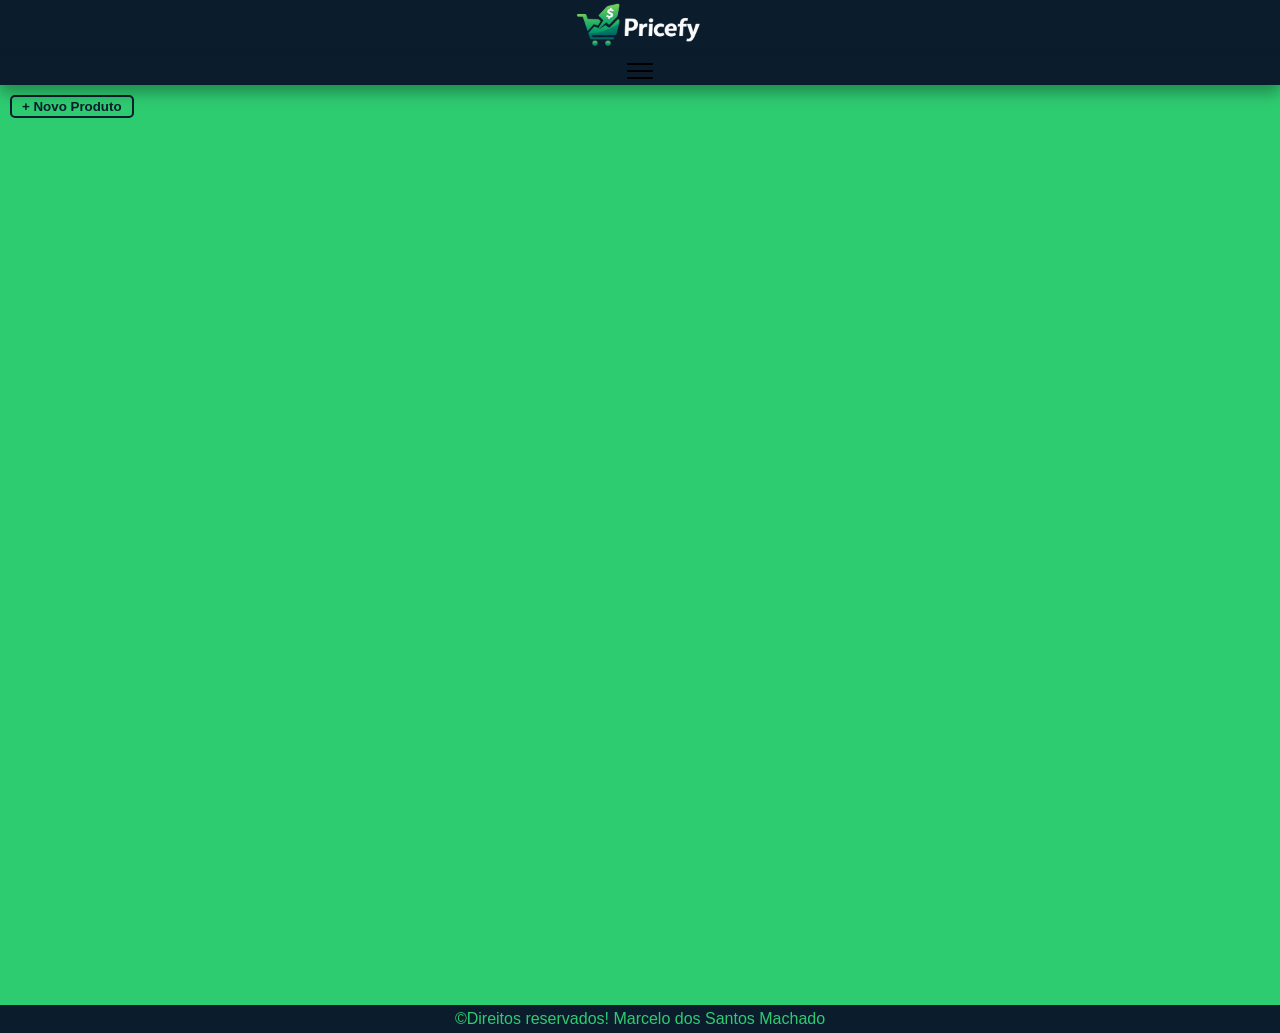
==== Home.html @ 42d6fc71 "Feat: Adicionando arquivos da página home" ====
<!DOCTYPE html>
<html lang="pt-br">

<head>
    <meta charset="UTF-8">
    <meta name="viewport" content="width=device-width, initial-scale=1.0">
    <link rel="stylesheet" href="home.css">
    <title>Pricefy - Lista de Compras</title>
</head>

<body>
    <main>
        <header>
            <div id="logo-div"><img src="img/pricefy-logo.png" alt="Logo pricefy" id="logo"></div>
            <button onclick="menu()" id="menu-Btn"><img src="img/menu-open.png" alt=""></button>
            <ol id="menu">
                <li><a href="#">Produtos</a></li>
                <li><a href="#">Preços</a></li>
                <li><a href="#">Mercados</a></li>
                <li><a href="#">Perfil</a></li>
                <li><a href="#">Sair</a></li>
            </ol>
        </header>
        <section id="home">
            <button id="home-btn"><strong>+ Novo Produto</strong></button>
            <section id="lista-content"></section>
        </section>
    </main>

    <footer>
        <p>&copy;Direitos reservados! Marcelo dos Santos Machado</p>
    </footer>

    <script src="index.js"></script>
</body>

</html>
---- home.css ----
* {
  --AzulEscuro: #0b1c2d;
  --VerdeEconomia: #2ecc71;
  --Branco: #ffffff;
  --CinzaSuave: #f4f6f8;

  margin: 0px;
  padding: 0px;
  font-family: Arial, Helvetica, sans-serif;
}

main {
  max-width: 100dvw;
  min-height: 100dvh;
}

header {
  max-width: 100%;
  background-color: var(--AzulEscuro);
}

#logo-div {
  display: flex;
  flex-flow: row nowrap;
  justify-content: center;
  align-items: center;
}
#logo {
  height: 50px;
  align-self: center;
}

#menu {
  display: none;
  z-index: 999;
  text-align: center;
}

#menu li {
  padding: 3px 0px;
  font-weight: bold;
}
#menu li:hover {
  text-decoration: underline;
  color: var(--VerdeEconomia);
  transition: 0.5s;
}

#menu a {
  color: var(--VerdeEconomia);
  text-decoration: none;
}

#menu-Btn {
  width: 100%;
  height: 30px;

  border: 1px solid var(--AzulEscuro);
  border-radius: 0px;
  color: var(--VerdeEconomia);
  background-color: var(--AzulEscuro);
  box-shadow: 0px 8px 15px rgba(0, 0, 0, 0.315);
  transform: translate(0px, 5px);
  cursor: pointer;
}

#home {
  background-color: var(--VerdeEconomia);
  min-height: 100dvh;
  padding: 10px;
}

#home-btn {
  border: 2px solid var(--AzulEscuro);
  background-color: var(--VerdeEconomia);
  color: var(--AzulEscuro);
  border-radius: 5px;
  padding: 2px 10px;
}

#home-btn:hover {
  border: 2px solid var(--AzulEscuro);
  background-color: var(--AzulEscuro);
  color: #2ecc71;
  cursor: pointer;
  transition: 0.5s;
}
footer {
  background-color: var(--AzulEscuro);
  color: var(--VerdeEconomia);
  text-align: center;
  padding: 5px 0px;
}
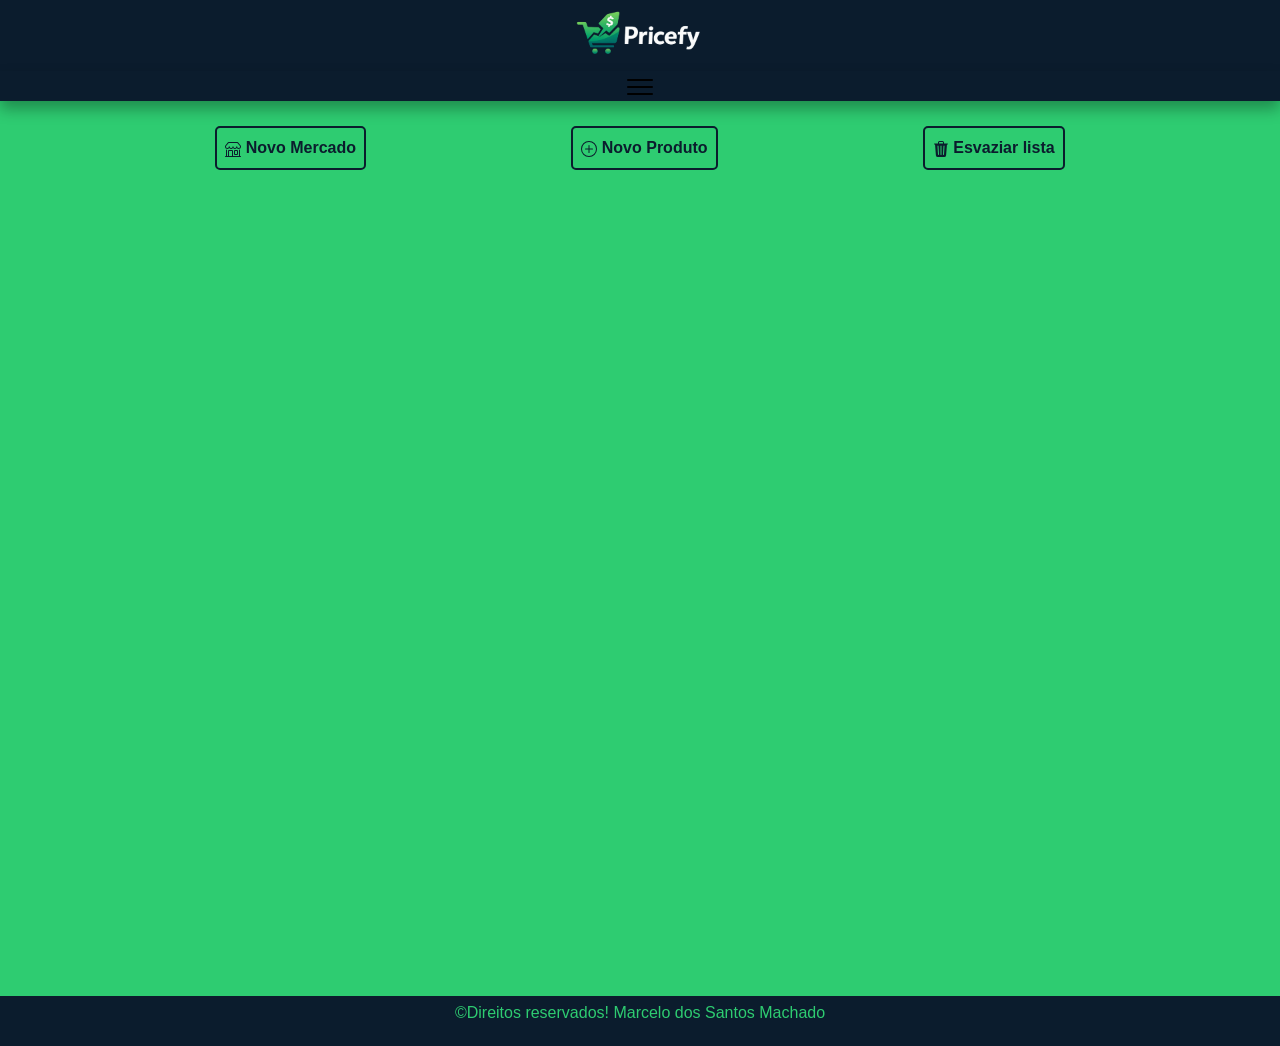
==== commit 8e81e9cd: "Feat: Adding route for pages" ====
--- a/Home.html
+++ b/Home.html
@@ -5,6 +5,8 @@
     <meta charset="UTF-8">
     <meta name="viewport" content="width=device-width, initial-scale=1.0">
     <link rel="stylesheet" href="home.css">
+    <link href="https://cdn.jsdelivr.net/npm/bootstrap@5.3.8/dist/css/bootstrap.min.css" rel="stylesheet"
+        integrity="sha384-sRIl4kxILFvY47J16cr9ZwB07vP4J8+LH7qKQnuqkuIAvNWLzeN8tE5YBujZqJLB" crossorigin="anonymous">
     <title>Pricefy - Lista de Compras</title>
 </head>
 
@@ -14,15 +16,31 @@
             <div id="logo-div"><img src="img/pricefy-logo.png" alt="Logo pricefy" id="logo"></div>
             <button onclick="menu()" id="menu-Btn"><img src="img/menu-open.png" alt=""></button>
             <ol id="menu">
-                <li><a href="#">Produtos</a></li>
-                <li><a href="#">Preços</a></li>
-                <li><a href="#">Mercados</a></li>
+                <li><a href="preco/preco.html">Preços</a></li>
+                <li><a href="mercado/mercado.html">Mercados</a></li>
                 <li><a href="#">Perfil</a></li>
-                <li><a href="#">Sair</a></li>
+                <li><a href="auth/Auth.html" onclick="logout()">Sair</a></li>
             </ol>
         </header>
         <section id="home">
-            <button id="home-btn"><strong>+ Novo Produto</strong></button>
+            <nav id="btn-nav">
+                <button id="btn-new-market"><strong><svg xmlns="http://www.w3.org/2000/svg" width="16" height="16"
+                            fill="currentColor" class="bi bi-shop" viewBox="0 0 16 16">
+                            <path
+                                d="M2.97 1.35A1 1 0 0 1 3.73 1h8.54a1 1 0 0 1 .76.35l2.609 3.044A1.5 1.5 0 0 1 16 5.37v.255a2.375 2.375 0 0 1-4.25 1.458A2.37 2.37 0 0 1 9.875 8 2.37 2.37 0 0 1 8 7.083 2.37 2.37 0 0 1 6.125 8a2.37 2.37 0 0 1-1.875-.917A2.375 2.375 0 0 1 0 5.625V5.37a1.5 1.5 0 0 1 .361-.976zm1.78 4.275a1.375 1.375 0 0 0 2.75 0 .5.5 0 0 1 1 0 1.375 1.375 0 0 0 2.75 0 .5.5 0 0 1 1 0 1.375 1.375 0 1 0 2.75 0V5.37a.5.5 0 0 0-.12-.325L12.27 2H3.73L1.12 5.045A.5.5 0 0 0 1 5.37v.255a1.375 1.375 0 0 0 2.75 0 .5.5 0 0 1 1 0M1.5 8.5A.5.5 0 0 1 2 9v6h1v-5a1 1 0 0 1 1-1h3a1 1 0 0 1 1 1v5h6V9a.5.5 0 0 1 1 0v6h.5a.5.5 0 0 1 0 1H.5a.5.5 0 0 1 0-1H1V9a.5.5 0 0 1 .5-.5M4 15h3v-5H4zm5-5a1 1 0 0 1 1-1h2a1 1 0 0 1 1 1v3a1 1 0 0 1-1 1h-2a1 1 0 0 1-1-1zm3 0h-2v3h2z" />
+                        </svg> Novo Mercado</strong></button>
+                <button id="btn-new-product"><strong><svg xmlns="http://www.w3.org/2000/svg" width="16" height="16"
+                            fill="currentColor" class="bi bi-plus-circle" viewBox="0 0 16 16">
+                            <path d="M8 15A7 7 0 1 1 8 1a7 7 0 0 1 0 14m0 1A8 8 0 1 0 8 0a8 8 0 0 0 0 16" />
+                            <path
+                                d="M8 4a.5.5 0 0 1 .5.5v3h3a.5.5 0 0 1 0 1h-3v3a.5.5 0 0 1-1 0v-3h-3a.5.5 0 0 1 0-1h3v-3A.5.5 0 0 1 8 4" />
+                        </svg> Novo Produto</strong></button>
+                <button id="resetar-lista" onclick="deleteAllProduct()"><strong><svg xmlns="http://www.w3.org/2000/svg"
+                            width="16" height="16" fill="currentColor" class="bi bi-trash3-fill" viewBox="0 0 16 16">
+                            <path
+                                d="M11 1.5v1h3.5a.5.5 0 0 1 0 1h-.538l-.853 10.66A2 2 0 0 1 11.115 16h-6.23a2 2 0 0 1-1.994-1.84L2.038 3.5H1.5a.5.5 0 0 1 0-1H5v-1A1.5 1.5 0 0 1 6.5 0h3A1.5 1.5 0 0 1 11 1.5m-5 0v1h4v-1a.5.5 0 0 0-.5-.5h-3a.5.5 0 0 0-.5.5M4.5 5.029l.5 8.5a.5.5 0 1 0 .998-.06l-.5-8.5a.5.5 0 1 0-.998.06m6.53-.528a.5.5 0 0 0-.528.47l-.5 8.5a.5.5 0 0 0 .998.058l.5-8.5a.5.5 0 0 0-.47-.528M8 4.5a.5.5 0 0 0-.5.5v8.5a.5.5 0 0 0 1 0V5a.5.5 0 0 0-.5-.5" />
+                        </svg> Esvaziar lista</strong></button>
+            </nav>
             <section id="lista-content"></section>
         </section>
     </main>
@@ -31,6 +49,79 @@
         <p>&copy;Direitos reservados! Marcelo dos Santos Machado</p>
     </footer>
 
+    <!--MODAL PRODUCT-->
+    <div class="modal" tabindex="-1" id="modalProduct">
+        <div class="modal-dialog">
+            <div class="modal-content">
+                <div class="modal-header">
+                    <h5 class="modal-title">Cadastrar novo produto</h5>
+                </div>
+                <div class="modal-body">
+                    <form class="form-modal">
+                        <label for="nameProduct">Nome do Produto</label>
+                        <input type="text" name="nameProduct" id="nameProduct">
+                    </form>
+                    <div id="btn-modal">
+                        <button type="button" id="btn-save-modal-product"
+                            class="btn-save-modal"><strong>Salvar</strong></button>
+                        <button type="button" data-bs-dismiss="modal" aria-label="Close" id="btn-cancel-modal-product"
+                            class="btn-cancel-modal"><strong>Cancelar</strong></button>
+                    </div>
+                </div>
+            </div>
+        </div>
+    </div>
+
+    <!--MODAL PRICE-->
+    <div class="modal" tabindex="-1" id="modalMarket">
+        <div class="modal-dialog">
+            <div class="modal-content">
+                <div class="modal-header">
+                    <h5 class="modal-title">Cadastrar novo mercado</h5>
+                </div>
+                <div class="modal-body">
+                    <form class="form-modal">
+                        <label for="nameMarket">Nome do Mercado</label>
+                        <input type="text" name="nameMarket" id="nameMarket">
+                    </form>
+                    <div id="btn-modal">
+                        <button type="button" id="btn-save-modal-market"
+                            class="btn-save-modal"><strong>Salvar</strong></button>
+                        <button type="button" data-bs-dismiss="modal" aria-label="Close" id="btn-cancel-modal-market"
+                            class="btn-cancel-modal"><strong>Cancelar</strong></button>
+                    </div>
+                </div>
+            </div>
+        </div>
+    </div>
+
+    <div class="modal" tabindex="-1" id="modalPrice">
+        <div class="modal-dialog">
+            <div class="modal-content">
+                <div class="modal-header">
+                    <h5 class="modal-title">Cadastrar novo Preço</h5>
+                </div>
+                <div class="modal-body">
+                    <form class="form-modal">
+                        <label for="vlProduct">Valor R$</label>
+                        <input type="number" name="vlProduct" id="vlProduct">
+                        <select name="selectMarket" id="selectMarket"></select>
+                    </form>
+                    <div id="btn-modal">
+                        <button type="button" id="btn-save-modal-price"
+                            class="btn-save-modal"><strong>Salvar</strong></button>
+                        <button type="button" data-bs-dismiss="modal" aria-label="Close" id="btn-cancel-modal-price"
+                            class="btn-cancel-modal"><strong>Cancelar</strong></button>
+                    </div>
+                </div>
+            </div>
+        </div>
+    </div>
+
+
+    <script src="https://cdn.jsdelivr.net/npm/bootstrap@5.3.8/dist/js/bootstrap.bundle.min.js"
+        integrity="sha384-FKyoEForCGlyvwx9Hj09JcYn3nv7wiPVlz7YYwJrWVcXK/BmnVDxM+D2scQbITxI"
+        crossorigin="anonymous"></script>
     <script src="index.js"></script>
 </body>
 
--- a/home.css
+++ b/home.css
@@ -3,6 +3,7 @@
   --VerdeEconomia: #2ecc71;
   --Branco: #ffffff;
   --CinzaSuave: #f4f6f8;
+  --Vermelho: #ff2c2c;
 
   margin: 0px;
   padding: 0px;
@@ -26,18 +27,30 @@
   align-items: center;
 }
 #logo {
+  margin: 8px 0px;
   height: 50px;
   align-self: center;
 }
-
+#btn-nav {
+  display: flex;
+  flex-flow: row wrap;
+  justify-content: space-evenly;
+  align-items: center;
+}
 #menu {
+  width: 100dvw;
   display: none;
   z-index: 999;
   text-align: center;
+  margin: 0px;
+  padding: 0px;
+  padding-bottom: 8px;
 }
 
 #menu li {
-  padding: 3px 0px;
+  list-style: none;
+  height: 30px;
+  padding-top: 10px;
   font-weight: bold;
 }
 #menu li:hover {
@@ -47,6 +60,7 @@
 }
 
 #menu a {
+  height: 30px;
   color: var(--VerdeEconomia);
   text-decoration: none;
 }
@@ -70,24 +84,157 @@
   padding: 10px;
 }
 
-#home-btn {
+#btn-new-product,
+#btn-new-market,
+#resetar-lista,
+#pdf-download {
   border: 2px solid var(--AzulEscuro);
   background-color: var(--VerdeEconomia);
   color: var(--AzulEscuro);
   border-radius: 5px;
-  padding: 2px 10px;
-}
-
-#home-btn:hover {
+  padding: 8px 8px;
+  margin-bottom: 5px;
+  margin-top: 20px;
+}
+
+#btn-new-product:hover,
+#btn-new-market:hover,
+#resetar-lista:hover,
+#pdf-download:hover {
   border: 2px solid var(--AzulEscuro);
   background-color: var(--AzulEscuro);
   color: #2ecc71;
   cursor: pointer;
   transition: 0.5s;
 }
+
+#lista-content {
+  display: flex;
+  flex-flow: column nowrap;
+  justify-content: center;
+  align-items: center;
+
+  text-align: center;
+  padding: 15px;
+}
+.product-item {
+  display: flex;
+  flex-flow: row nowrap;
+  justify-content: space-between;
+  align-items: center;
+
+  width: 100%;
+  padding: 10px;
+  margin: 3px 0px;
+  background-color: var(--AzulEscuro);
+  color: var(--CinzaSuave);
+  border-radius: 10px;
+}
+
+.btn-delete-product,
+.btn-new-price {
+  border: none;
+  color: var(--Branco);
+  background-color: var(--AzulEscuro);
+  margin: 0px 5px;
+}
+.btn-delete-product:hover {
+  border: none;
+  color: var(--Vermelho);
+  background-color: var(--AzulEscuro);
+  transition: 0.3s;
+}
+.btn-new-price:hover {
+  border: none;
+  color: var(--VerdeEconomia);
+  background-color: var(--AzulEscuro);
+  transition: 0.3s;
+}
+
 footer {
   background-color: var(--AzulEscuro);
   color: var(--VerdeEconomia);
   text-align: center;
   padding: 5px 0px;
 }
+
+label {
+  font-weight: bold;
+  color: var(--CinzaSuave);
+  margin: 5px 0px 3px 0px;
+}
+
+input {
+  border: 2px solid var(--AzulEscuro);
+  border-radius: 5px;
+  margin: 0px 0px 5px 0px;
+  height: 30px;
+}
+
+#vlProduct {
+  margin-bottom: 10px;
+}
+#selectMarket {
+  border: 2px solid var(--AzulEscuro);
+  border-radius: 5px;
+  margin: 0px 0px 5px 0px;
+  height: 30px;
+  min-width: 200px;
+  max-width: 200px;
+}
+
+.form-modal {
+  display: flex;
+  flex-flow: column nowrap;
+  justify-content: center;
+  align-items: center;
+  margin: 10px 0px;
+}
+
+#btn-modal {
+  display: flex;
+  flex-flow: row nowrap;
+  justify-content: center;
+  align-items: center;
+}
+
+.modal-header,
+.modal-body {
+  background-color: var(--AzulEscuro);
+  color: var(--CinzaSuave);
+}
+
+.modal-title {
+  text-align: center;
+  width: 100%;
+}
+
+.btn-cancel-modal {
+  border: 2px solid var(--Vermelho);
+  background-color: var(--Vermelho);
+  color: var(--CinzaSuave);
+  border-radius: 5px;
+  padding: 8px 10px;
+  margin: 0px 3px;
+}
+.btn-cancel-modal:hover {
+  background-color: var(--CinzaSuave);
+  color: var(--Vermelho);
+  border: 2px solid var(--CinzaSuave);
+  transition: 0.3s;
+}
+.btn-save-modal:hover {
+  background-color: var(--CinzaSuave);
+  color: var(--VerdeEconomia);
+  border: 2px solid var(--CinzaSuave);
+  transition: 0.3s;
+}
+
+.btn-save-modal {
+  border: 2px solid var(--VerdeEconomia);
+  background-color: var(--VerdeEconomia);
+  color: var(--AzulEscuro);
+  border-radius: 5px;
+  padding: 8px 10px;
+  margin: 0px 3px;
+}
